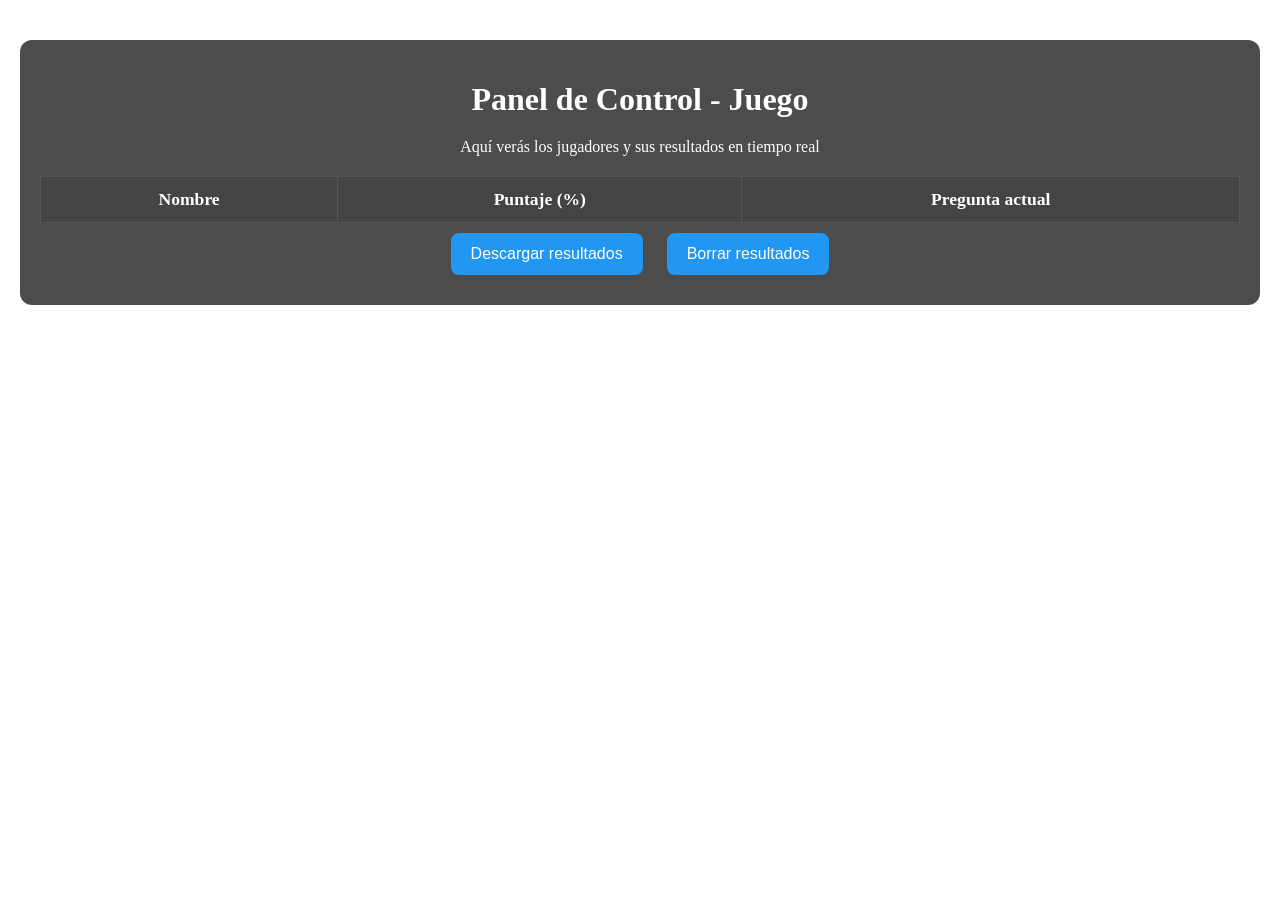
==== admin.html @ 1790b899 "all" ====
<!DOCTYPE html>
<html lang="es">
<head>
  <meta charset="UTF-8">
  <title>Panel Administrador</title>
  <link rel="stylesheet" href="style-admin.css">
</head>
<body>
  <div class="admin-container">
    <h1>Panel de Control - Juego</h1>
    <p>Aquí verás los jugadores y sus resultados en tiempo real</p>

    <!-- Tabla de resultados -->
    <table class="admin-table">
      <thead>
        <tr>
          <th>Nombre</th>
          <th>Puntaje (%)</th>
          <th>Pregunta actual</th>
        </tr>
      </thead>
      <tbody id="results-body">
        <!-- Se llenará dinámicamente -->
      </tbody>
    </table>

    <!-- Botones de administración -->
    <div class="admin-buttons">
      <button onclick="downloadResults()">Descargar resultados</button>
      <button onclick="clearResults()">Borrar resultados</button>
    </div>
  </div>

  <script src="admin.js"></script>
</body>
</html>
---- style-admin.css ----
/* Panel administrador - estilos exclusivos */
.admin-container {
  max-width: 1000px;
  margin: 40px auto;
  padding: 20px;
  background: rgba(0,0,0,0.7);
  border-radius: 12px;
  color: white;
  text-align: center;
}

.admin-container h1 {
  font-size: 2em;
  margin-bottom: 20px;
}

.admin-table {
  width: 100%;
  border-collapse: collapse;
  margin-top: 20px;
  background: #333;
  color: white;
}

.admin-table th, .admin-table td {
  padding: 12px;
  border: 1px solid #555;
}

.admin-table th {
  background: #444;
  font-size: 1.1em;
}

.admin-table tr:nth-child(even) {
  background: #3a3a3a;
}

.admin-table tr:hover {
  background: #555;
}

.admin-buttons button {
  padding: 12px 20px;
  margin: 10px;
  font-size: 1em;
  border: none;
  border-radius: 8px;
  background-color: #2196F3;
  color: white;
  cursor: pointer;
}

.admin-buttons button:hover {
  background-color: #1976D2;
}

/* Responsivo para pantallas grandes */
@media only screen and (min-width: 1024px) {
  .admin-container {
    max-width: 1200px;
  }

  .admin-table th, .admin-table td {
    font-size: 1.1em;
  }
}
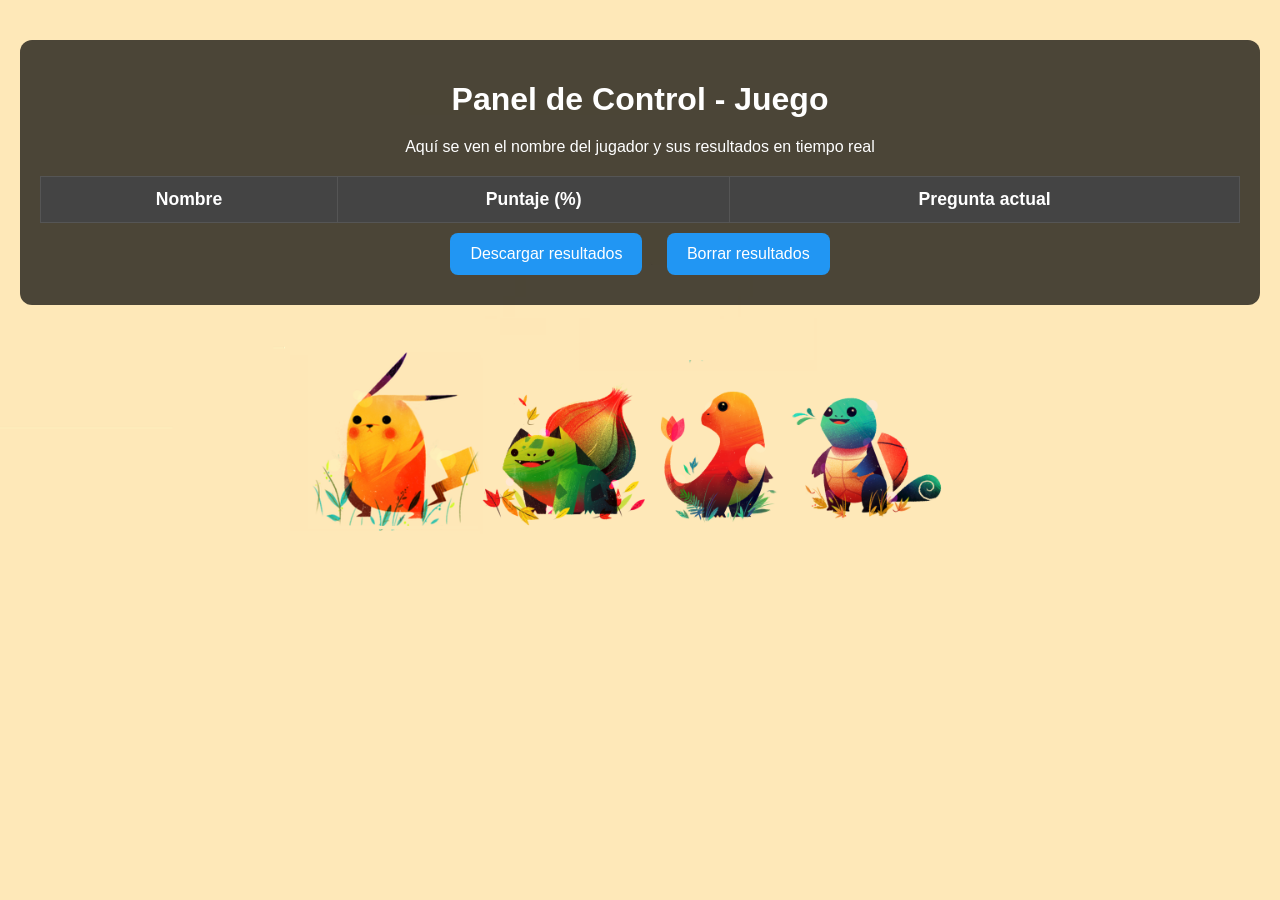
==== commit 9b9f99de: "all" ====
--- a/admin.html
+++ b/admin.html
@@ -8,7 +8,7 @@
 <body>
   <div class="admin-container">
     <h1>Panel de Control - Juego</h1>
-    <p>Aquí verás los jugadores y sus resultados en tiempo real</p>
+    <p>Aquí se ven el nombre del jugador y sus resultados en tiempo real</p>
 
     <!-- Tabla de resultados -->
     <table class="admin-table">
--- a/style-admin.css
+++ b/style-admin.css
@@ -1,3 +1,13 @@
+/* Fondo general para el panel admin */
+body {
+  margin: 0;
+  padding: 0;
+  font-family: Arial, sans-serif;
+  background: url("assets/235203.png") no-repeat center center fixed;
+  background-size: cover;   /* ocupa toda la pantalla */
+  color: white;           /* texto legible sobre fondo */
+}
+
 /* Panel administrador - estilos exclusivos */
 .admin-container {
   max-width: 1000px;
@@ -55,7 +65,7 @@
   background-color: #1976D2;
 }
 
-/* Responsivo para pantallas grandes */
+/* Responsivo para pantallas grandes osea pc*/
 @media only screen and (min-width: 1024px) {
   .admin-container {
     max-width: 1200px;
